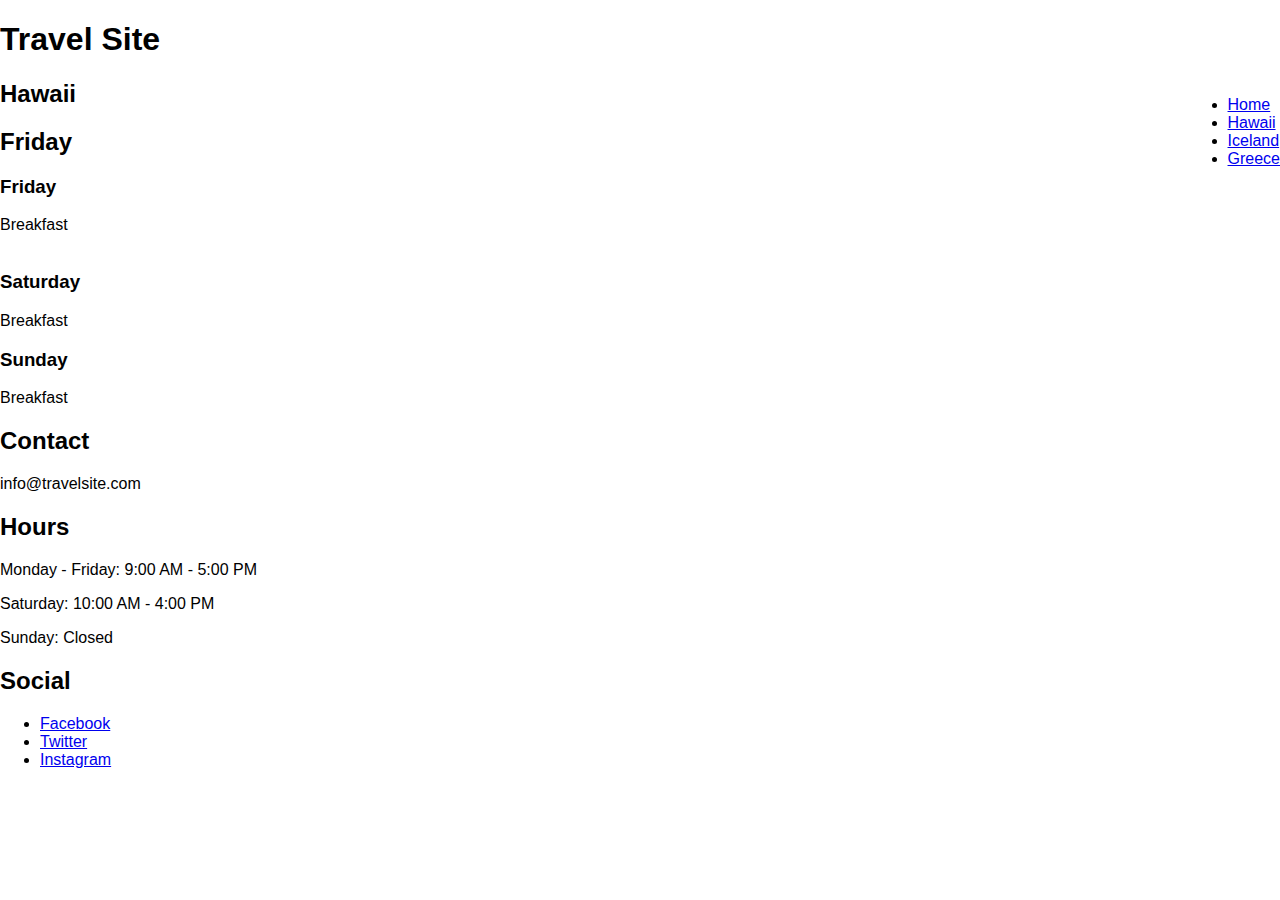
==== hawaii.html @ 740b3e61 "updates to travel" ====
<!DOCTYPE html>
<html>
<head>
    <title>Hawaii</title>
    <link rel="stylesheet" href="style.css">
</head>
<body>
<header>
    <h1>Travel Site</h1>
    <nav>
        <ul>
            <li><a href="index.html">Home</a></li>
            <li><a href="hawaii.html">Hawaii</a></li>
            <li><a href="iceland.html">Iceland</a></li>
            <li><a href="greece.html">Greece</a></li>
        </ul>
    </nav>
</header>
<main>
    <section id="banner">
        <div class="text">
            <h2>Hawaii</h2>
        </div>
    </section>
    <section id="friday">
        <h2>Friday</h2>
        <div class="friday">
            <div class="friday">
                <div class="text">
                    <h3>Friday</h3>
                    <p>Breakfast<br>
                    </br></p>
                </div>
            </div>
            <div class="saturday">
                <div class="text">
                    <h3>Saturday</h3>
                    <p>Breakfast</p>
                </div>
            </div>
            <div class="sunday">
                <div class="text">
                    <h3>Sunday</h3>
                    <p>Breakfast</p>
                </div>
            </div>
        </div>
    </section>
</main>
<footer>
    <div class="contact">
        <h2>Contact</h2>
        <p>info@travelsite.com</p>
    </div>
    <div class="hours">
        <h2>Hours</h2>
        <p>Monday - Friday: 9:00 AM - 5:00 PM</p>
        <p>Saturday: 10:00 AM - 4:00 PM</p>
        <p>Sunday: Closed</p>
    </div>
    <div class="social">
        <h2>Social</h2>
        <ul>
            <li><a href="#">Facebook</a></li>
            <li><a href="#">Twitter</a></li>
            <li><a href="#">Instagram</a></li>
        </ul>
    </div>
</footer>
</body>

</html>
---- style.css ----
body {
    font-family: 'Verdana', sans-serif;
    margin: 0;
    padding: 0;
}
nav ul {
    float: right;
}
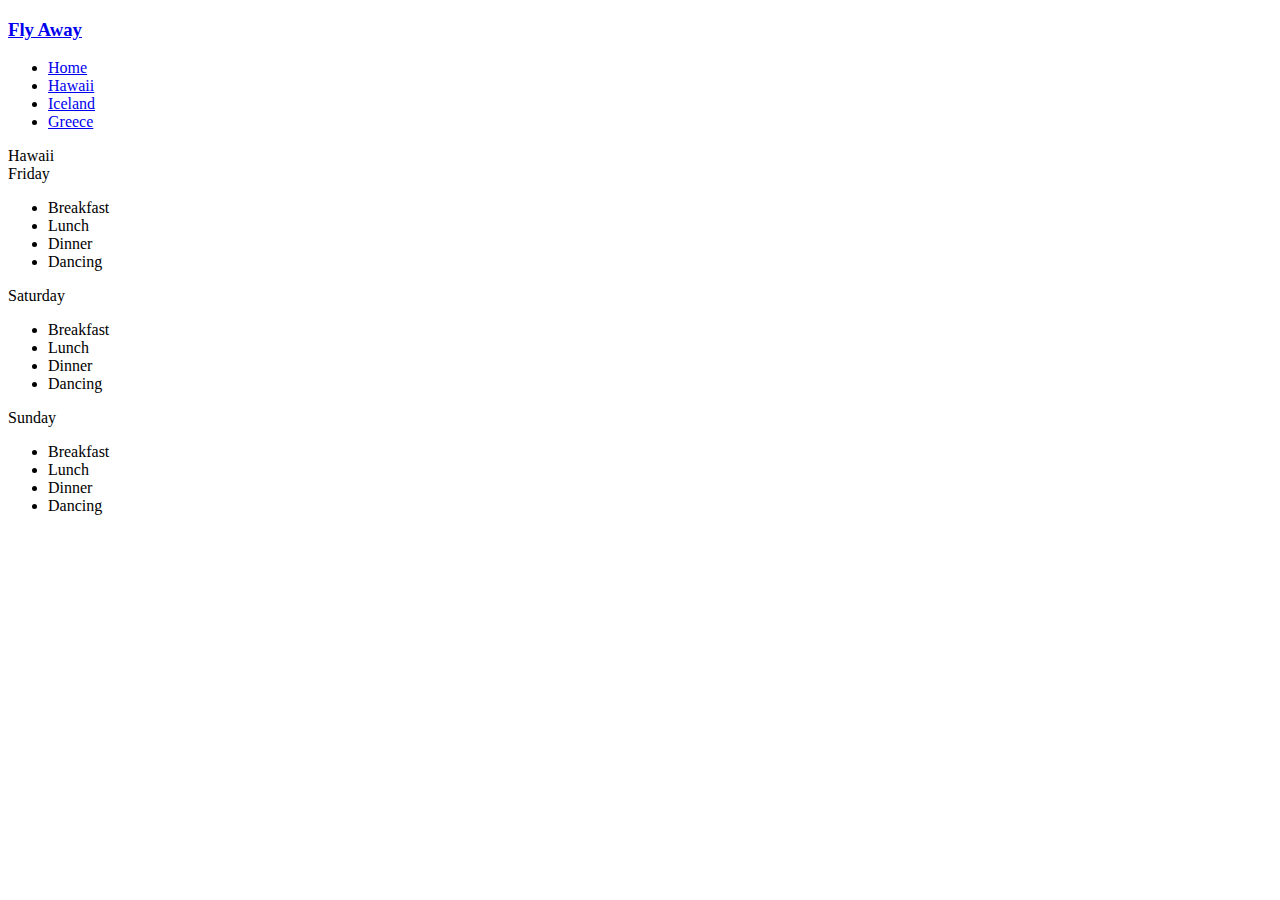
==== commit 5a08225a: "updates to travel" ====
--- a/hawaii.html
+++ b/hawaii.html
@@ -1,72 +1,62 @@
 <!DOCTYPE html>
-<html>
+<html lang="en">
 <head>
-    <title>Hawaii</title>
-    <link rel="stylesheet" href="style.css">
+    <meta charset="UTF-8">
+    <meta name="viewport" content="width=device-width, initial-scale=1.0">
+    <link rel="stylesheet" href="../travel/css/navbar.css">
+    <link rel="stylesheet" href="../travel/css/pages.css">
+    <title>Fly Away to Hawaii</title>
 </head>
 <body>
 <header>
-    <h1>Travel Site</h1>
-    <nav>
-        <ul>
-            <li><a href="index.html">Home</a></li>
-            <li><a href="hawaii.html">Hawaii</a></li>
-            <li><a href="iceland.html">Iceland</a></li>
-            <li><a href="greece.html">Greece</a></li>
-        </ul>
+    <nav class="nav">
+        <div class="nav__logo">
+            <a href="../index.html" class="nav__logo--tag"><h3 class="nav__logo--brand">Fly Away</h3></a>
+        </div>
+        <div class="nav__links">
+            <ul class="nav__links--section">
+                <li class="nav__link"><a href="../index.html" class="nav__tag">Home</a></li>
+                <li class="nav__link"><a href="hawaii.html" class="nav__tag nav__tag--active">Hawaii</a></li>
+                <li class="nav__link"><a href="iceland.html" class="nav__tag">Iceland</a></li>
+                <li class="nav__link"><a href="greece.html" class="nav__tag">Greece</a></li>
+            </ul>
+        </div>
     </nav>
 </header>
-<main>
-    <section id="banner">
-        <div class="text">
-            <h2>Hawaii</h2>
+
+<main id="hawaii">
+    <div class="country">Hawaii</div>
+    <section class="destination">
+        <div class="destination__card">
+            <div class="destination__card--title">Friday</div>
+            <ul class="destination__itinerary">
+                <li class="destination__itinerary--item">Breakfast</li>
+                <li class="destination__itinerary--item">Lunch</li>
+                <li class="destination__itinerary--item">Dinner</li>
+                <li class="destination__itinerary--item">Dancing</li>
+            </ul>
         </div>
-    </section>
-    <section id="friday">
-        <h2>Friday</h2>
-        <div class="friday">
-            <div class="friday">
-                <div class="text">
-                    <h3>Friday</h3>
-                    <p>Breakfast<br>
-                    </br></p>
-                </div>
-            </div>
-            <div class="saturday">
-                <div class="text">
-                    <h3>Saturday</h3>
-                    <p>Breakfast</p>
-                </div>
-            </div>
-            <div class="sunday">
-                <div class="text">
-                    <h3>Sunday</h3>
-                    <p>Breakfast</p>
-                </div>
-            </div>
+
+        <div class="destination__card">
+            <div class="destination__card--title">Saturday</div>
+            <ul class="destination__itinerary">
+                <li class="destination__itinerary--item">Breakfast</li>
+                <li class="destination__itinerary--item">Lunch</li>
+                <li class="destination__itinerary--item">Dinner</li>
+                <li class="destination__itinerary--item">Dancing</li>
+            </ul>
+        </div>
+
+        <div class="destination__card">
+            <div class="destination__card--title">Sunday</div>
+            <ul class="destination__itinerary">
+                <li class="destination__itinerary--item">Breakfast</li>
+                <li class="destination__itinerary--item">Lunch</li>
+                <li class="destination__itinerary--item">Dinner</li>
+                <li class="destination__itinerary--item">Dancing</li>
+            </ul>
         </div>
     </section>
 </main>
-<footer>
-    <div class="contact">
-        <h2>Contact</h2>
-        <p>info@travelsite.com</p>
-    </div>
-    <div class="hours">
-        <h2>Hours</h2>
-        <p>Monday - Friday: 9:00 AM - 5:00 PM</p>
-        <p>Saturday: 10:00 AM - 4:00 PM</p>
-        <p>Sunday: Closed</p>
-    </div>
-    <div class="social">
-        <h2>Social</h2>
-        <ul>
-            <li><a href="#">Facebook</a></li>
-            <li><a href="#">Twitter</a></li>
-            <li><a href="#">Instagram</a></li>
-        </ul>
-    </div>
-</footer>
 </body>
-
 </html>